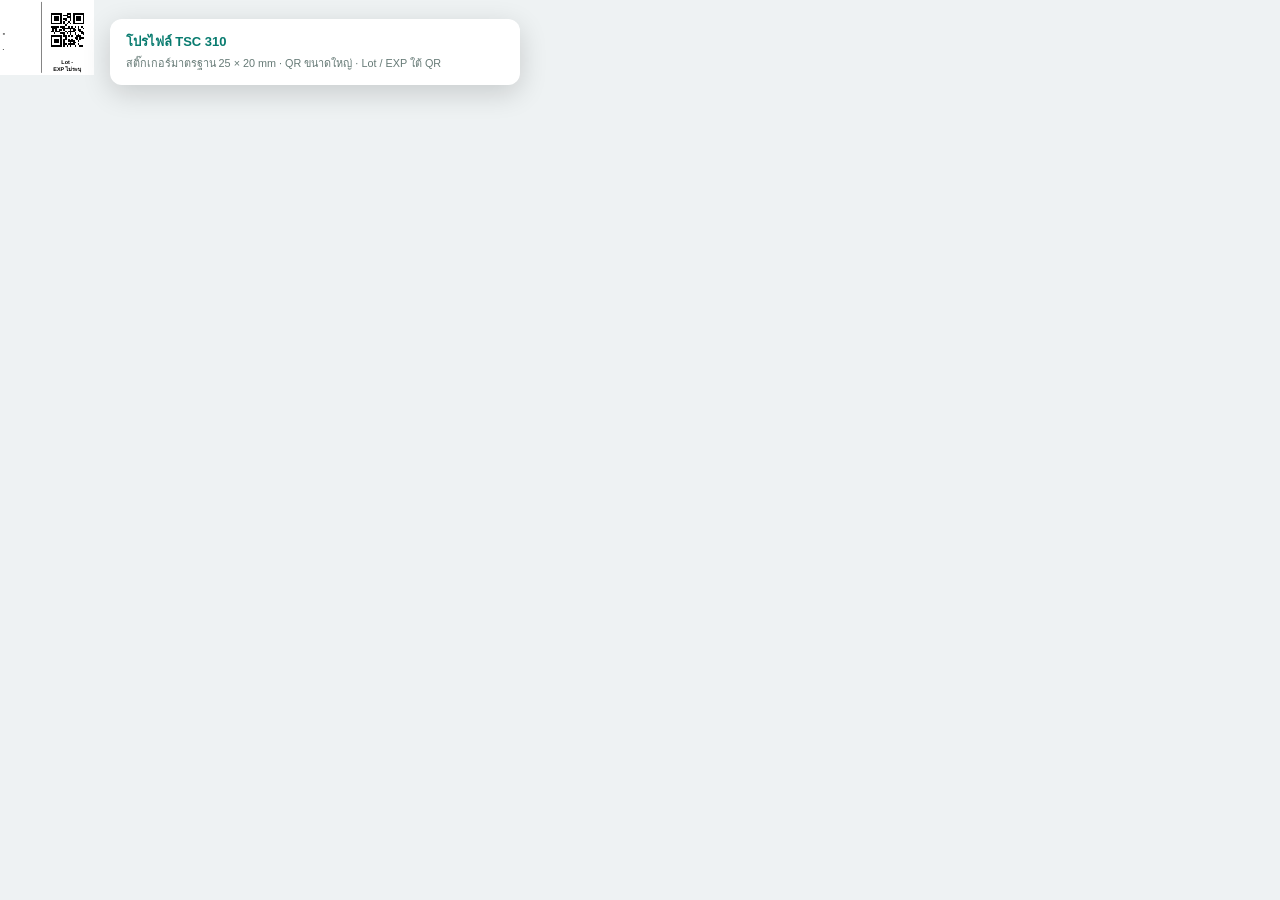
==== label.html @ 7d9ccf12 "Add files via upload" ====
<!doctype html>
<html lang="th">
<head>
<meta charset="utf-8">
<meta name="viewport" content="width=device-width,initial-scale=1">
<title>พิมพ์ QR Sticker</title>
<style>
*{box-sizing:border-box}
:root{--paper-w:25mm;--paper-h:20mm;--label-h:19.72mm}
html,body{margin:0;padding:0;width:var(--paper-w);background:#eef2f3;font-family:Tahoma,"Leelawadee UI","Noto Sans Thai",Arial,sans-serif;color:#000;-webkit-print-color-adjust:exact;print-color-adjust:exact}
#printPages{width:var(--paper-w);margin:0;padding:0;line-height:0}
/*
  ไม่สั่ง page-break หลังแต่ละดวง และลดความสูงลงเล็กน้อย
  เพื่อกัน Chrome/Driver ปัดเศษจนสร้างหน้าว่างคั่นหนึ่งดวง
*/
.label-page{position:relative;display:block;width:var(--paper-w);height:var(--label-h);margin:0;padding:0;background:#fff;overflow:hidden;break-inside:avoid;page-break-inside:avoid}
.label-vector{position:absolute;inset:0;display:block;width:var(--paper-w);height:var(--label-h);margin:0;padding:0;background:#fff;overflow:hidden;text-rendering:geometricPrecision}
.screen-status{position:fixed;left:29mm;top:5mm;width:410px;padding:14px 16px;border-radius:12px;background:#fff;color:#087b6f;box-shadow:0 8px 28px rgba(0,0,0,.16);font-size:13px;font-weight:700;line-height:1.45}
.screen-status small{display:block;margin-top:4px;color:#667a76;font-weight:500}
@page{size:25mm 20mm;margin:0}
@media print{
  html,body{width:var(--paper-w)!important;height:auto!important;min-height:0!important;margin:0!important;padding:0!important;overflow:visible!important;background:#fff!important;line-height:0!important}
  #printPages{width:var(--paper-w)!important;margin:0!important;padding:0!important;line-height:0!important}
  .label-page,.label-vector{display:block!important;width:var(--paper-w)!important;height:var(--label-h)!important;margin:0!important;padding:0!important}
  .screen-status{display:none!important}
}
</style>
</head>
<body>
<div id="printPages"></div>
<div class="screen-status" id="screenStatus">กำลังสร้างสติ๊กเกอร์แบบคมชัด…</div>
<script src="assets/qr-lite.js?v=1.4.39"></script>
<script>
'use strict';
const p=new URLSearchParams(location.search);
const safe=(v,f='-')=>v&&v!=='null'?v:f;
const code=safe(p.get('code'));
const lot=safe(p.get('lot'));
const key=safe(p.get('key'),`${code}-${lot}`);
const qrText=safe(p.get('qr'),key);
const name=safe(p.get('name'));
const exp=safe(p.get('exp'),'ไม่ระบุ');
const profile=p.get('profile')==='zebra'?'zebra':'tsc';
const copies=Math.max(1,Math.min(100,Math.round(Number(p.get('copies'))||1)));
const profileName=profile==='zebra'?'Zebra GC420t':'TSC 310';
const statusEl=document.getElementById('screenStatus');
const pages=document.getElementById('printPages');

/* ขนาดจุดจริงของหัวพิมพ์: Zebra 203 dpi / TSC 300 dpi */
const DEVICE=profile==='zebra'
  ? {dpi:203,w:200,h:160,labelHeight:'19.62mm'}
  : {dpi:300,w:295,h:236,labelHeight:'19.78mm'};
const PX_W=DEVICE.w, PX_H=DEVICE.h;
document.documentElement.style.setProperty('--label-h',DEVICE.labelHeight);

function svgNode(tag,attrs={}){
  const node=document.createElementNS('http://www.w3.org/2000/svg',tag);
  Object.entries(attrs).forEach(([k,v])=>node.setAttribute(k,String(v)));
  return node;
}
function makePage(){
  const page=document.createElement('div');
  page.className='label-page';
  page.setAttribute('aria-label',`สติ๊กเกอร์ ${name} Lot ${lot}`);
  const svg=svgNode('svg',{
    class:'label-vector',viewBox:`0 0 ${PX_W} ${PX_H}`,
    preserveAspectRatio:'none','aria-hidden':'true'
  });
  const defs=svgNode('defs');
  const leftClip=svgNode('clipPath',{id:`left-${Math.random().toString(36).slice(2)}`});
  const leftRect=svgNode('rect');leftClip.appendChild(leftRect);
  const rightClip=svgNode('clipPath',{id:`right-${Math.random().toString(36).slice(2)}`});
  const rightRect=svgNode('rect');rightClip.appendChild(rightRect);
  defs.append(leftClip,rightClip);svg.appendChild(defs);
  page.appendChild(svg);
  return {page,svg,leftClip,leftRect,rightClip,rightRect};
}

const measureCanvas=document.createElement('canvas');
const measureCtx=measureCanvas.getContext('2d');
function setMeasureFont(weight,size){measureCtx.font=`${weight} ${Math.max(1,size)}px Tahoma, "Leelawadee UI", Arial, sans-serif`;}
function fitSingleLine(text,maxWidth,start,min,weight=700){
  let size=start;
  while(size>min){setMeasureFont(weight,size);if(measureCtx.measureText(text).width<=maxWidth)return size;size-=.25;}
  return min;
}
function splitToken(token,maxWidth){
  const chars=Array.from(token),parts=[];let line='';
  for(const ch of chars){const test=line+ch;if(line&&measureCtx.measureText(test).width>maxWidth){parts.push(line);line=ch;}else line=test;}
  if(line)parts.push(line);return parts;
}
function wrapText(text,maxWidth){
  const words=String(text||'-').trim().split(/\s+/).filter(Boolean);
  const lines=[];
  for(const word of words){
    const pieces=measureCtx.measureText(word).width>maxWidth?splitToken(word,maxWidth):[word];
    for(const piece of pieces){
      const current=lines[lines.length-1]||'';
      const test=current?`${current} ${piece}`:piece;
      if(current&&measureCtx.measureText(test).width>maxWidth)lines.push(piece);
      else if(lines.length)lines[lines.length-1]=test;
      else lines.push(test);
    }
  }
  return lines;
}
function fitName(text,maxWidth,maxHeight,start,min,maxLines){
  let size=start,lines=[];
  const absoluteMin=Math.max(profile==='zebra'?9.5:13,min-2);
  while(size>=absoluteMin){
    setMeasureFont(700,size);
    lines=wrapText(text,maxWidth);
    const allowedLines=size>=min?maxLines:maxLines+1;
    const lineHeight=size*1.08;
    const widest=Math.max(0,...lines.map(x=>measureCtx.measureText(x).width));
    if(lines.length&&lines.length<=allowedLines&&widest<=maxWidth+.5&&lines.length*lineHeight<=maxHeight+.5)return {size,lines,lineHeight};
    size-=.25;
  }
  setMeasureFont(700,absoluteMin);
  lines=wrapText(text,maxWidth).slice(0,maxLines+1);
  return {size:absoluteMin,lines,lineHeight:absoluteMin*1.08};
}
function svgRect(parent,x,y,w,h,fill='#000',extra={}){
  const rect=svgNode('rect',{x,y,width:w,height:h,fill,...extra});parent.appendChild(rect);return rect;
}
function svgText(parent,text,x,y,{weight=700,size=12,anchor='start',clipId=''}={}){
  const node=svgNode('text',{
    x,y,fill:'#000','font-family':'Tahoma, Leelawadee UI, Noto Sans Thai, Arial, sans-serif',
    'font-size':size,'font-weight':weight,'text-anchor':anchor,
    'dominant-baseline':'alphabetic'
  });
  if(clipId)node.setAttribute('clip-path',`url(#${clipId})`);
  node.textContent=text;parent.appendChild(node);return node;
}

function profileLayout(){
  if(profile==='zebra'){
    return {
      x:5,y:5,w:190,h:150,sepRatio:.43,
      nameStart:17,nameMin:11.5,codeStart:11,codeMin:8.5,
      metaStart:11.5,metaMin:8.5,
      separator:1,quietModules:3,maxNameLines:4
    };
  }
  return {
    x:6,y:6,w:283,h:224,sepRatio:.43,
    nameStart:25,nameMin:17,codeStart:16,codeMin:12,
    metaStart:17,metaMin:12.5,
    separator:1.5,quietModules:3,maxNameLines:4
  };
}

/*
  ขยาย module ของ QR ให้ใหญ่ขึ้นจริง โดยคงช่องขาวรอบ QR ชัดเจน
  ช่วยให้รอยหมึกที่บวมจากความร้อนไม่เชื่อมช่องดำง่ายเหมือน QR ขนาดเล็ก
*/
function drawQrVector(svg,matrix,boxX,boxY,boxW,boxH,quietModules){
  const count=matrix.length;
  const totalModules=count+quietModules*2;
  const modulePx=Math.max(2,Math.floor(Math.min(boxW,boxH)/totalModules));
  const qrPx=totalModules*modulePx;
  const x=Math.round(boxX+(boxW-qrPx)/2);
  const y=Math.round(boxY+(boxH-qrPx)/2);
  const group=svgNode('g',{'shape-rendering':'crispEdges'});
  svgRect(group,x,y,qrPx,qrPx,'#fff');
  for(let r=0;r<count;r++){
    for(let c=0;c<count;c++){
      if(matrix[r][c])svgRect(group,x+(c+quietModules)*modulePx,y+(r+quietModules)*modulePx,modulePx,modulePx,'#000');
    }
  }
  svg.appendChild(group);
  return {x,y,size:qrPx,modulePx};
}

function drawLabel(item,matrix){
  const {svg,leftClip,leftRect,rightClip,rightRect}=item;
  const L=profileLayout();
  svgRect(svg,0,0,PX_W,PX_H,'#fff');
  const sepX=Math.round(L.x+L.w*L.sepRatio);
  const leftX=L.x+2;
  const leftW=sepX-leftX-4;
  const rightX=sepX+4;
  const rightW=L.x+L.w-rightX-1;
  const leftClipId=leftClip.id,rightClipId=rightClip.id;
  Object.entries({x:leftX,y:L.y,width:leftW,height:L.h}).forEach(([k,v])=>leftRect.setAttribute(k,String(v)));
  Object.entries({x:rightX,y:L.y,width:rightW,height:L.h}).forEach(([k,v])=>rightRect.setAttribute(k,String(v)));

  /* ซ้าย: ชื่อวัสดุ และรหัส BB */
  const codeSize=fitSingleLine(code,leftW,L.codeStart,L.codeMin,700);
  const codeBlockH=codeSize*1.35;
  const nameMaxH=Math.max(profile==='zebra'?82:125,L.h-codeBlockH-6);
  const fitted=fitName(name,leftW,nameMaxH,L.nameStart,L.nameMin,L.maxNameLines);
  const nameH=fitted.lines.length*fitted.lineHeight;
  const totalLeftH=nameH+codeBlockH+(profile==='zebra'?5:8);
  let y=L.y+Math.max(0,(L.h-totalLeftH)/2)+fitted.size;
  fitted.lines.forEach(line=>{
    svgText(svg,line,leftX,y,{weight:700,size:fitted.size,clipId:leftClipId});
    y+=fitted.lineHeight;
  });
  y+=profile==='zebra'?3:5;
  svgText(svg,code,leftX,y+codeSize*.9,{weight:700,size:codeSize,clipId:leftClipId});

  svgRect(svg,sepX,L.y,L.separator,L.h,'#000');

  /* ขวา: QR ด้านบน และ Lot / EXP ตัวใหญ่ด้านล่าง */
  const metaGap=profile==='zebra'?2:3;
  const metaLineH=profile==='zebra'?14.5:21;
  const metaAreaH=metaLineH*2+metaGap+2;
  const qrBoxH=L.h-metaAreaH;
  drawQrVector(svg,matrix,rightX,L.y,rightW,qrBoxH,L.quietModules);

  const lotText=`Lot ${lot}`;
  const expText=`EXP ${exp}`;
  const lotSize=fitSingleLine(lotText,rightW-2,L.metaStart,L.metaMin,700);
  const expSize=fitSingleLine(expText,rightW-2,L.metaStart,L.metaMin,700);
  const metaTop=L.y+qrBoxH+metaGap;
  svgText(svg,lotText,rightX+rightW/2,metaTop+lotSize,{weight:700,size:lotSize,anchor:'middle',clipId:rightClipId});
  svgText(svg,expText,rightX+rightW/2,metaTop+metaLineH+expSize,{weight:700,size:expSize,anchor:'middle',clipId:rightClipId});
}

async function prepare(){
  if(document.fonts&&document.fonts.ready){try{await document.fonts.ready;}catch(_){}}
  const matrix=window.CNMIQRCode.matrix(qrText,'L');
  const items=Array.from({length:copies},makePage);
  items.forEach(item=>pages.appendChild(item.page));
  items.forEach(item=>drawLabel(item,matrix));
  await new Promise(resolve=>requestAnimationFrame(()=>requestAnimationFrame(resolve)));
}

async function startPrint(){
  try{
    await prepare();
    statusEl.innerHTML=`กำลังเปิดหน้าพิมพ์ ${profileName}…<small>${copies} ดวง · QR module ใหญ่ขึ้น · ตัวหนังสือแบบเวกเตอร์ · ไม่เว้นสติ๊กเกอร์เปล่า</small>`;
    await new Promise(resolve=>setTimeout(resolve,180));
    window.focus();window.print();
  }catch(e){statusEl.innerHTML='สร้างสติ๊กเกอร์ไม่สำเร็จ กรุณาปิดหน้านี้แล้วลองใหม่';console.error(e);}
}
window.addEventListener('afterprint',()=>setTimeout(()=>window.close(),180));
window.addEventListener('load',()=>{
  statusEl.innerHTML=`โปรไฟล์ ${profileName}<small>สติ๊กเกอร์มาตรฐาน 25 × 20 mm · QR ขนาดใหญ่ · Lot / EXP ใต้ QR</small>`;
  if(p.get('auto')==='1')startPrint();else prepare();
},{once:true});
setTimeout(()=>{if(p.get('auto')==='1'&&!document.hidden)statusEl.innerHTML=`หากหน้าพิมพ์ยังไม่เปิด กรุณากด Ctrl + P<small>เลือก ${profileName} และ Scale 100% / Actual size</small>`;},6000);
</script>
</body>
</html>
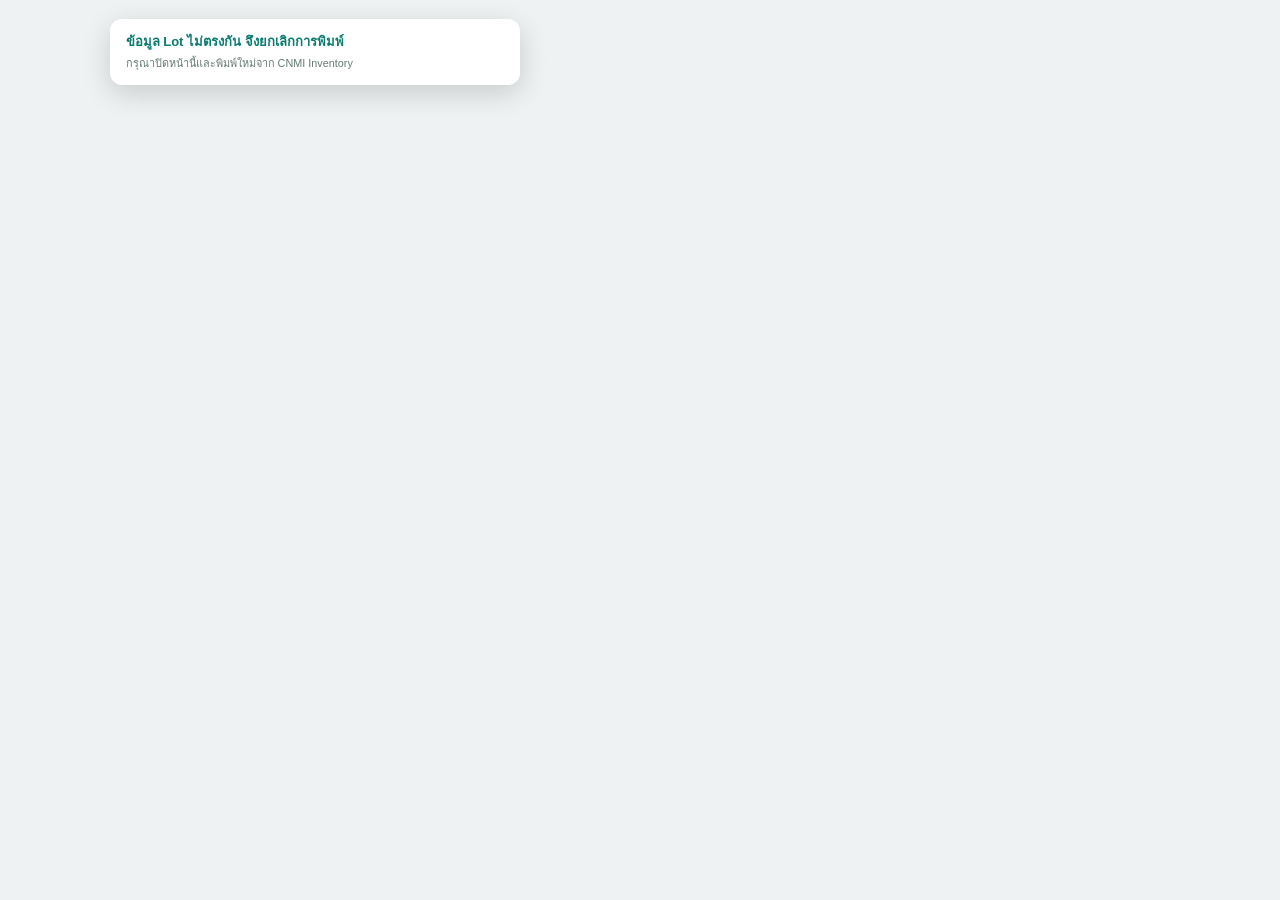
==== commit b83e45df: "Add files via upload" ====
--- a/label.html
+++ b/label.html
@@ -29,15 +29,19 @@
 <body>
 <div id="printPages"></div>
 <div class="screen-status" id="screenStatus">กำลังสร้างสติ๊กเกอร์แบบคมชัด…</div>
-<script src="assets/qr-lite.js?v=1.4.39"></script>
+<script src="assets/qr-lite.js?v=1.4.46"></script>
 <script>
 'use strict';
 const p=new URLSearchParams(location.search);
 const safe=(v,f='-')=>v&&v!=='null'?v:f;
 const code=safe(p.get('code'));
 const lot=safe(p.get('lot'));
-const key=safe(p.get('key'),`${code}-${lot}`);
-const qrText=safe(p.get('qr'),key);
+const canonicalKey=`${code}-${lot}`;
+const incomingKey=safe(p.get('key'),canonicalKey);
+const incomingQr=safe(p.get('qr'),canonicalKey);
+const labelDataConsistent=incomingKey===canonicalKey&&incomingQr===canonicalKey&&code!=='-'&&lot!=='-';
+const key=canonicalKey;
+const qrText=canonicalKey;
 const name=safe(p.get('name'));
 const exp=safe(p.get('exp'),'ไม่ระบุ');
 const profile=p.get('profile')==='zebra'?'zebra':'tsc';
@@ -229,15 +233,23 @@
 
 async function startPrint(){
   try{
+    if(!labelDataConsistent){
+      statusEl.innerHTML=`ข้อมูล Lot ไม่ตรงกัน จึงยกเลิกการพิมพ์<small>QR และข้อความบนฉลากต้องเป็น ${canonicalKey} ตรงกัน 100%</small>`;
+      return;
+    }
     await prepare();
-    statusEl.innerHTML=`กำลังเปิดหน้าพิมพ์ ${profileName}…<small>${copies} ดวง · QR module ใหญ่ขึ้น · ตัวหนังสือแบบเวกเตอร์ · ไม่เว้นสติ๊กเกอร์เปล่า</small>`;
+    statusEl.innerHTML=`กำลังเปิดหน้าพิมพ์ ${profileName}…<small>${copies} ดวง · QR และข้อความ Lot ใช้รหัสเดียวกัน ${canonicalKey}</small>`;
     await new Promise(resolve=>setTimeout(resolve,180));
     window.focus();window.print();
   }catch(e){statusEl.innerHTML='สร้างสติ๊กเกอร์ไม่สำเร็จ กรุณาปิดหน้านี้แล้วลองใหม่';console.error(e);}
 }
 window.addEventListener('afterprint',()=>setTimeout(()=>window.close(),180));
 window.addEventListener('load',()=>{
-  statusEl.innerHTML=`โปรไฟล์ ${profileName}<small>สติ๊กเกอร์มาตรฐาน 25 × 20 mm · QR ขนาดใหญ่ · Lot / EXP ใต้ QR</small>`;
+  if(!labelDataConsistent){
+    statusEl.innerHTML=`ข้อมูล Lot ไม่ตรงกัน จึงยกเลิกการพิมพ์<small>กรุณาปิดหน้านี้และพิมพ์ใหม่จาก CNMI Inventory</small>`;
+    return;
+  }
+  statusEl.innerHTML=`โปรไฟล์ ${profileName}<small>สติ๊กเกอร์มาตรฐาน 25 × 20 mm · QR = ${canonicalKey}</small>`;
   if(p.get('auto')==='1')startPrint();else prepare();
 },{once:true});
 setTimeout(()=>{if(p.get('auto')==='1'&&!document.hidden)statusEl.innerHTML=`หากหน้าพิมพ์ยังไม่เปิด กรุณากด Ctrl + P<small>เลือก ${profileName} และ Scale 100% / Actual size</small>`;},6000);
